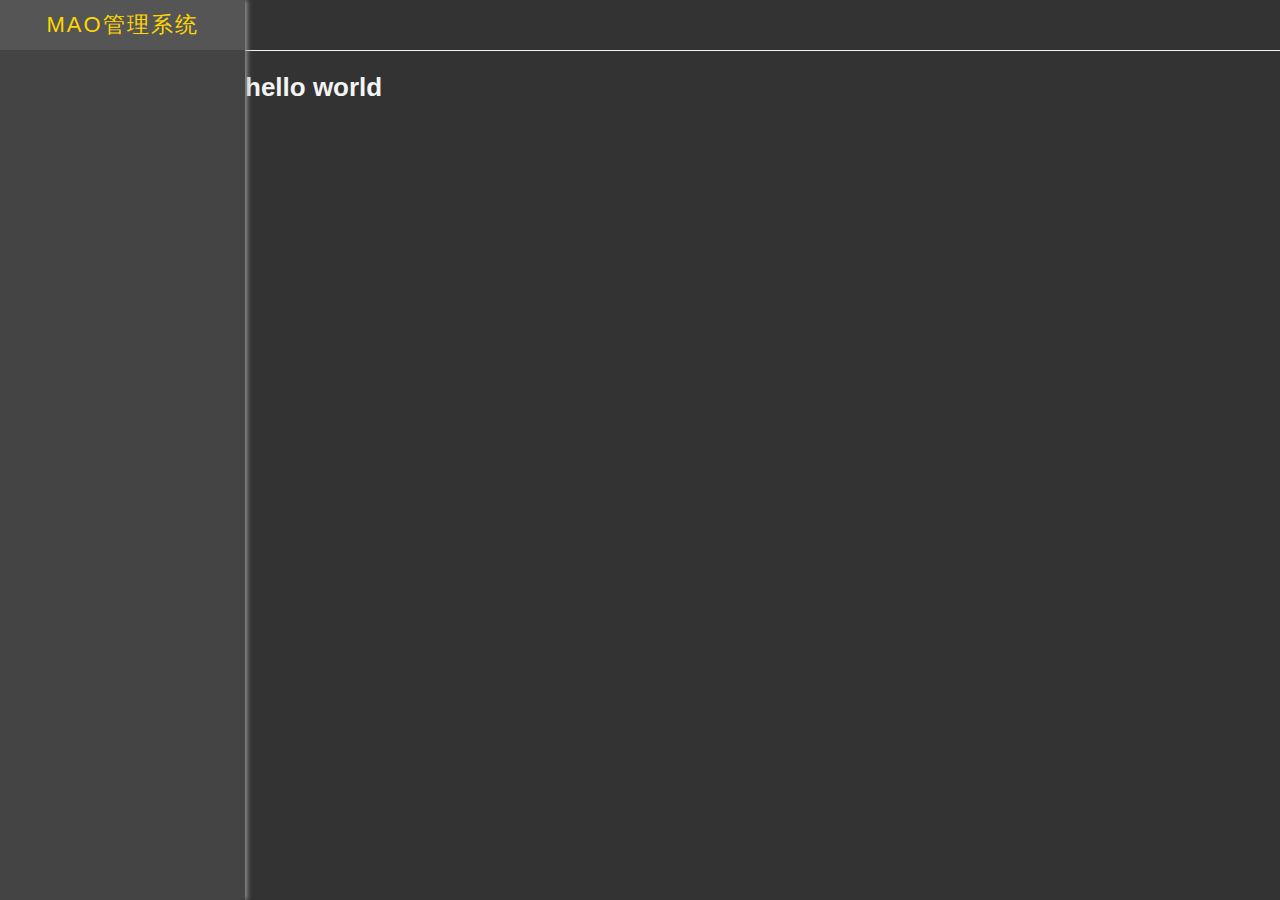
==== src/main/resources/templates/index.html @ 893abd37 "add index" ====
<!DOCTYPE html>
<html>
<head>
    <meta charset="utf-8">
    <meta name="viewport" content="initial-scale=1.0, maximum-scale=1.0, user-scalable=no"/>
    <title></title>
</head>
<style>
    /*字体*/
    body {
        line-height: 24px;
        font: 13px Helvetica Neue, Helvetica, PingFang SC, Tahoma, Arial, sans-serif;
        color: #f4f4f4;
    }
    /*滚动轮*/
    ::-webkit-scrollbar {
        width: 5px;
        height: 5px;
        background-color: #f4f4f4;
    }
    ::-webkit-scrollbar-thumb {
        border-radius: 50px;
        background-color: #afb3bf!important;
    }
    ::-webkit-scrollbar-track {
        background-color: #f1f1f1;
    }
    /* header */
    #mao-header{
        border-bottom: 1px solid #f4f4f4;
        position: fixed;
        top: 0;
        left: 0;
        width: 100%;
        height: 50px;
        z-index: 100;
    }
    #mao-sidebar{
        width: 245px;
        position: fixed;
        left: 0;
        top: 0;
        bottom: 0;
        z-index: 101;
        overflow: hidden;
        background-color: #444!important;
        box-shadow: 2px 0 5px #999;
    }
    #mao-body{
        position: fixed;
        left: 245px;
        top: 0;
        bottom: 0;
        right: 0;
        padding-top: 55px;
        float: left;
        width: auto;
        overflow: hidden;
        overflow-y: auto;
        box-sizing: border-box;
        z-index: 98;
        background-color: #333!important;
    }
    .mao-side-top{
        height: 50px;
        width: 100%;
        line-height: 50px;
        font-size: 22px;
        letter-spacing: 2px;
        text-align: center;
        color: gold;
    }
    .mao-dark-side-top{
        background-color: #555;
    }
    .mao-side-top span{

    }
</style>
<body>
    <div id="mao-header">

    </div>
    <div id="mao-sidebar">
        <div class="mao-side-top mao-dark-side-top">
            <span>MAO管理系统</span>
        </div>
    </div>
    <div id="mao-body">
        <h1>hello world</h1>
    </div>
</body>

</html>
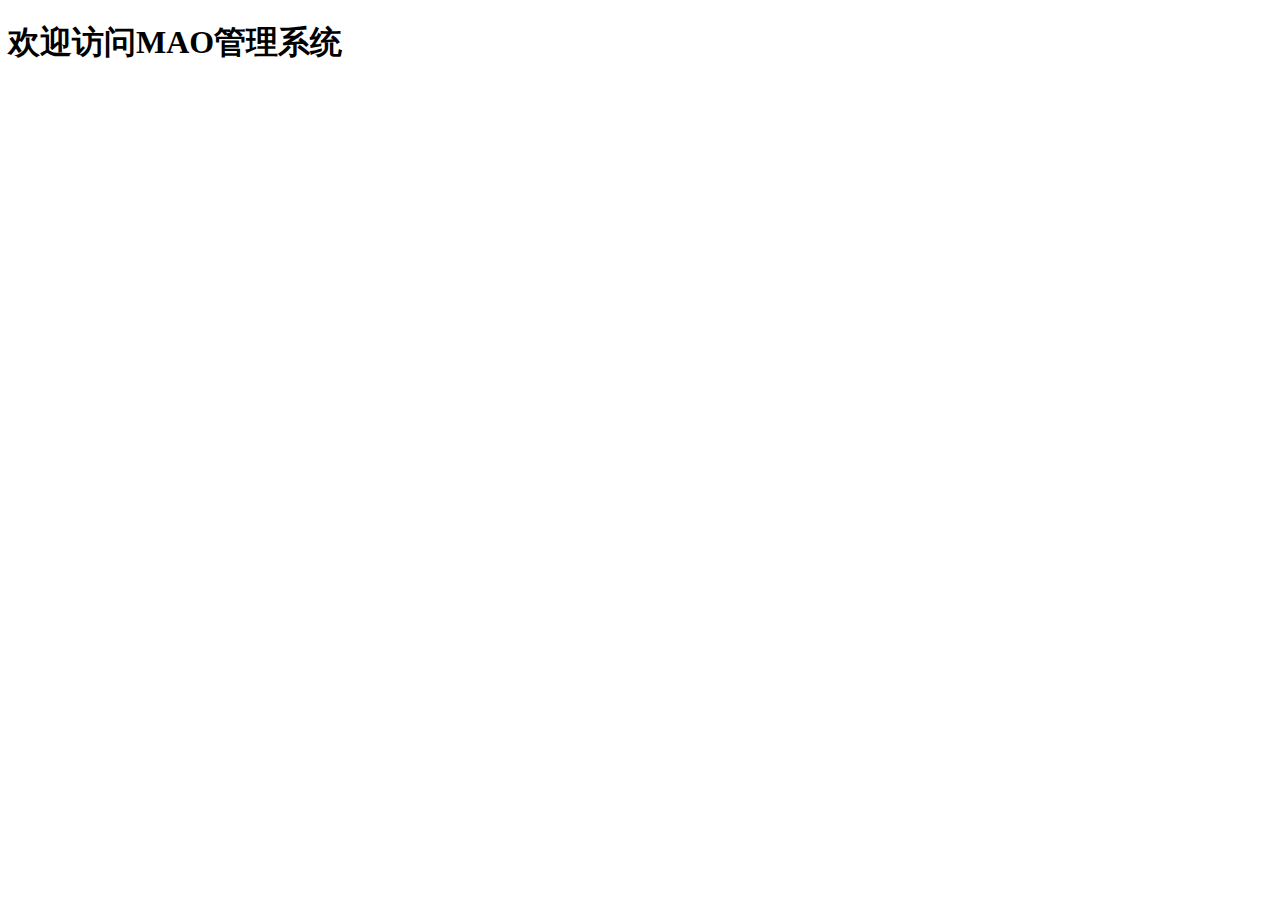
==== commit 5669e697: "页面头部改造" ====
--- a/src/main/resources/templates/index.html
+++ b/src/main/resources/templates/index.html
@@ -1,94 +1,24 @@
 <!DOCTYPE html>
-<html>
+<html xmlns:th="http://www.thymeleaf.org">
 <head>
     <meta charset="utf-8">
     <meta name="viewport" content="initial-scale=1.0, maximum-scale=1.0, user-scalable=no"/>
-    <title></title>
+    <title>MAO 管理系统</title>
+    <link rel="stylesheet" th:href="@{/static/css/common.css}">
+    <link rel="stylesheet" th:href="@{/static/css/dark.css}">
+    <link rel="stylesheet" th:href="@{/static/font-awesome-4.7.0/css/font-awesome.min.css}">
 </head>
-<style>
-    /*字体*/
-    body {
-        line-height: 24px;
-        font: 13px Helvetica Neue, Helvetica, PingFang SC, Tahoma, Arial, sans-serif;
-        color: #f4f4f4;
-    }
-    /*滚动轮*/
-    ::-webkit-scrollbar {
-        width: 5px;
-        height: 5px;
-        background-color: #f4f4f4;
-    }
-    ::-webkit-scrollbar-thumb {
-        border-radius: 50px;
-        background-color: #afb3bf!important;
-    }
-    ::-webkit-scrollbar-track {
-        background-color: #f1f1f1;
-    }
-    /* header */
-    #mao-header{
-        border-bottom: 1px solid #f4f4f4;
-        position: fixed;
-        top: 0;
-        left: 0;
-        width: 100%;
-        height: 50px;
-        z-index: 100;
-    }
-    #mao-sidebar{
-        width: 245px;
-        position: fixed;
-        left: 0;
-        top: 0;
-        bottom: 0;
-        z-index: 101;
-        overflow: hidden;
-        background-color: #444!important;
-        box-shadow: 2px 0 5px #999;
-    }
-    #mao-body{
-        position: fixed;
-        left: 245px;
-        top: 0;
-        bottom: 0;
-        right: 0;
-        padding-top: 55px;
-        float: left;
-        width: auto;
-        overflow: hidden;
-        overflow-y: auto;
-        box-sizing: border-box;
-        z-index: 98;
-        background-color: #333!important;
-    }
-    .mao-side-top{
-        height: 50px;
-        width: 100%;
-        line-height: 50px;
-        font-size: 22px;
-        letter-spacing: 2px;
-        text-align: center;
-        color: gold;
-    }
-    .mao-dark-side-top{
-        background-color: #555;
-    }
-    .mao-side-top span{
-
-    }
-</style>
+<script th:src="@{/static/js/jquery-1-11-3.js}"></script>
 <body>
-    <div id="mao-header">
-
-    </div>
-    <div id="mao-sidebar">
-        <div class="mao-side-top mao-dark-side-top">
-            <span>MAO管理系统</span>
+    <div class="super dark">
+        <div th:replace="common/header::header"></div><!-- header -->
+        <div th:replace="common/side::side"></div><!-- side -->
+        <div class="mao-body">
+            <h1 class="title-tips">欢迎访问MAO管理系统</h1>
         </div>
     </div>
-    <div id="mao-body">
-        <h1>hello world</h1>
-    </div>
 </body>
-
+<script th:src="@{/static/js/util/ajax-redirect.js}"></script>
+<script th:src="@{/static/js/util/pop.js}"></script>
+<script th:src="@{/static/js/header.js}"></script>
 </html>